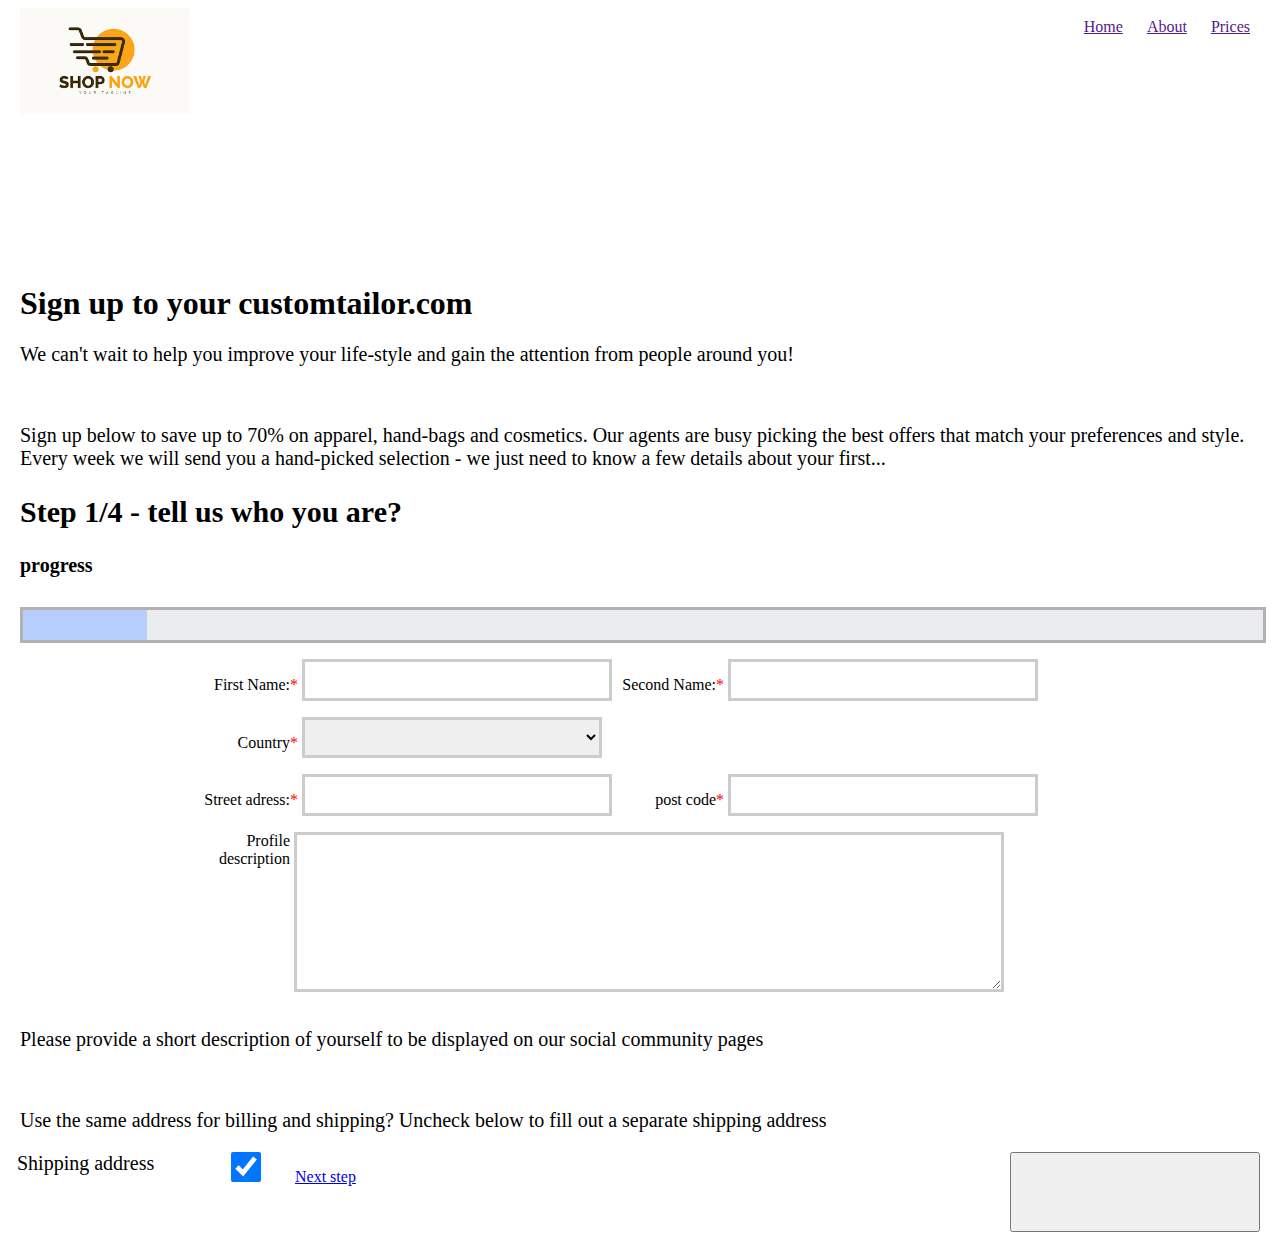
==== html-css/week3/index.html @ 25ad5415 "last" ====
<!DOCTYPE html>
<html>
	<head>
		<meta charset="utf-8" />
	
		<title> HTML form</title>
		<link rel="stylesheet" href="style.css">
	</head>
	<base href="https://raw.githubusercontent.com/Nermin-y/homework/master/html-css/week3/index.html">
	<body>
	<header>
		<div class="container">
			<div class="logo">
			  <img src="[data-uri]" alt="logo" class="image">
		   </div> 
		   <div class="navigation">
		  <nav>
				  <ul>
				  <li><a href="">Home</a></li>
				  <li><a href="">About</a></li>
				  <li><a href="">Prices</a></li>
				  </ul>
			  </nav>
		   </div> 
		 </div>
    </header>
	<main>
		<h1>Sign up to your customtailor.com</h1>
		<p>We can't wait to help you improve your life-style and gain the attention from people around you!</p>
		<br>
		<p>Sign up below to save up to 70% on apparel, hand-bags and cosmetics.
		Our agents are busy picking the best offers that match your preferences and style.
		Every week we will send you a hand-picked selection - we just need to know a few details about your first...</p>
		<h2>Step 1/4 - tell us who you are?</h2>
		<p class="first"><strong> progress</strong></p>
	<div class="progress">
		<span class="text">
			<div style="width: 10%;"></div>
		  </span>
    </div>
  
  <div>
  <form action="https://htmlpreview.github.io/?https://github.com/Nermin-y/homework/blob/master/html-css/week3/index2.html" method="post">
	<ul>
	 <li>
	   <label for="name"> First Name:</label><span style="color: red !important; display: inline; float: none;">*</span>   
	   <input type="text" name="last-name" id="last-name" required="">
	   <label for="name">Second Name:</label><span style="color: red !important; display: inline; float: none;">*</span>   
	   <input type="text" id="name" name="user_name"id="first-name" required>
	 </li>
	 <li>
		 <label for="country">Country</label><span style="color: red !important; display: inline; float: none;">*</span>      
        
		<select id="country" name="country" class="form-control"required>
			<option value="Afghanistan"></option>
			<option value="Åland Islands"></option>
			<option value="Albania">Albania</option>
			<option value="Algeria">Algeria</option>
			<option value="American Samoa">American Samoa</option>
			<option value="Andorra">Andorra</option>
			<option value="Angola">Angola</option>
			<option value="Anguilla">Anguilla</option>
			<option value="Antarctica">Antarctica</option>
			<option value="Antigua and Barbuda">Antigua and Barbuda</option>
			<option value="Argentina">Argentina</option>
			<option value="Armenia">Armenia</option>
			<option value="Aruba">Aruba</option>
			<option value="Australia">Australia</option>
			<option value="Austria">Austria</option>
			<option value="Azerbaijan">Azerbaijan</option>
			<option value="Bahamas">Bahamas</option>
			<option value="Bahrain">Bahrain</option>
			<option value="Bangladesh">Bangladesh</option>
			<option value="Barbados">Barbados</option>
			<option value="Belarus">Belarus</option>
			<option value="Belgium">Belgium</option>
			<option value="Belize">Belize</option>
			<option value="Benin">Benin</option>
			<option value="Bermuda">Bermuda</option>
			<option value="Bhutan">Bhutan</option>
			<option value="Bolivia">Bolivia</option>
			<option value="Bosnia and Herzegovina">Bosnia and Herzegovina</option>
			<option value="Botswana">Botswana</option>
			<option value="Bouvet Island">Bouvet Island</option>
			<option value="Brazil">Brazil</option>
			<option value="British Indian Ocean Territory">British Indian Ocean Territory</option>
			<option value="Brunei Darussalam">Brunei Darussalam</option>
			<option value="Bulgaria">Bulgaria</option>
			<option value="Burkina Faso">Burkina Faso</option>
			<option value="Burundi">Burundi</option>
			<option value="Cambodia">Cambodia</option>
			<option value="Cameroon">Cameroon</option>
			<option value="Canada">Canada</option>
			<option value="Cape Verde">Cape Verde</option>
			<option value="Cayman Islands">Cayman Islands</option>
			<option value="Central African Republic">Central African Republic</option>
			<option value="Chad">Chad</option>
			<option value="Chile">Chile</option>
			<option value="China">China</option>
			<option value="Christmas Island">Christmas Island</option>
			<option value="Cocos (Keeling) Islands">Cocos (Keeling) Islands</option>
			<option value="Colombia">Colombia</option>
			<option value="Comoros">Comoros</option>
			<option value="Congo">Congo</option>
			<option value="Congo, The Democratic Republic of The">Congo, The Democratic Republic of The</option>
			<option value="Cook Islands">Cook Islands</option>
			<option value="Costa Rica">Costa Rica</option>
			<option value="Cote D'ivoire">Cote D'ivoire</option>
			<option value="Croatia">Croatia</option>
			<option value="Cuba">Cuba</option>
			<option value="Cyprus">Cyprus</option>
			<option value="Czech Republic">Czech Republic</option>
			<option value="Denmark">Denmark</option>
			<option value="Djibouti">Djibouti</option>
			<option value="Dominica">Dominica</option>
			<option value="Dominican Republic">Dominican Republic</option>
			<option value="Ecuador">Ecuador</option>
			<option value="Egypt">Egypt</option>
			<option value="El Salvador">El Salvador</option>
			<option value="Equatorial Guinea">Equatorial Guinea</option>
			<option value="Eritrea">Eritrea</option>
			<option value="Estonia">Estonia</option>
			<option value="Ethiopia">Ethiopia</option>
			<option value="Falkland Islands (Malvinas)">Falkland Islands (Malvinas)</option>
			<option value="Faroe Islands">Faroe Islands</option>
			<option value="Fiji">Fiji</option>
			<option value="Finland">Finland</option>
			<option value="France">France</option>
			<option value="French Guiana">French Guiana</option>
			<option value="French Polynesia">French Polynesia</option>
			<option value="French Southern Territories">French Southern Territories</option>
			<option value="Gabon">Gabon</option>
			<option value="Gambia">Gambia</option>
			<option value="Georgia">Georgia</option>
			<option value="Germany">Germany</option>
			<option value="Ghana">Ghana</option>
			<option value="Gibraltar">Gibraltar</option>
			<option value="Greece">Greece</option>
			<option value="Greenland">Greenland</option>
			<option value="Grenada">Grenada</option>
			<option value="Guadeloupe">Guadeloupe</option>
			<option value="Guam">Guam</option>
			<option value="Guatemala">Guatemala</option>
			<option value="Guernsey">Guernsey</option>
			<option value="Guinea">Guinea</option>
			<option value="Guinea-bissau">Guinea-bissau</option>
			<option value="Guyana">Guyana</option>
			<option value="Haiti">Haiti</option>
			<option value="Heard Island and Mcdonald Islands">Heard Island and Mcdonald Islands</option>
			<option value="Holy See (Vatican City State)">Holy See (Vatican City State)</option>
			<option value="Honduras">Honduras</option>
			<option value="Hong Kong">Hong Kong</option>
			<option value="Hungary">Hungary</option>
			<option value="Iceland">Iceland</option>
			<option value="India">India</option>
			<option value="Indonesia">Indonesia</option>
			<option value="Iran, Islamic Republic of">Iran, Islamic Republic of</option>
			<option value="Iraq">Iraq</option>
			<option value="Ireland">Ireland</option>
			<option value="Isle of Man">Isle of Man</option>
			<option value="Israel">Israel</option>
			<option value="Italy">Italy</option>
			<option value="Jamaica">Jamaica</option>
			<option value="Japan">Japan</option>
			<option value="Jersey">Jersey</option>
			<option value="Jordan">Jordan</option>
			<option value="Kazakhstan">Kazakhstan</option>
			<option value="Kenya">Kenya</option>
			<option value="Kiribati">Kiribati</option>
			<option value="Korea, Democratic People's Republic of">Korea, Democratic People's Republic of</option>
			<option value="Korea, Republic of">Korea, Republic of</option>
			<option value="Kuwait">Kuwait</option>
			<option value="Kyrgyzstan">Kyrgyzstan</option>
			<option value="Lao People's Democratic Republic">Lao People's Democratic Republic</option>
			<option value="Latvia">Latvia</option>
			<option value="Lebanon">Lebanon</option>
			<option value="Lesotho">Lesotho</option>
			<option value="Liberia">Liberia</option>
			<option value="Libyan Arab Jamahiriya">Libyan Arab Jamahiriya</option>
			<option value="Liechtenstein">Liechtenstein</option>
			<option value="Lithuania">Lithuania</option>
			<option value="Luxembourg">Luxembourg</option>
			<option value="Macao">Macao</option>
			<option value="Macedonia, The Former Yugoslav Republic of">Macedonia, The Former Yugoslav Republic of</option>
			<option value="Madagascar">Madagascar</option>
			<option value="Malawi">Malawi</option>
			<option value="Malaysia">Malaysia</option>
			<option value="Maldives">Maldives</option>
			<option value="Mali">Mali</option>
			<option value="Malta">Malta</option>
			<option value="Marshall Islands">Marshall Islands</option>
			<option value="Martinique">Martinique</option>
			<option value="Mauritania">Mauritania</option>
			<option value="Mauritius">Mauritius</option>
			<option value="Mayotte">Mayotte</option>
			<option value="Mexico">Mexico</option>
			<option value="Micronesia, Federated States of">Micronesia, Federated States of</option>
			<option value="Moldova, Republic of">Moldova, Republic of</option>
			<option value="Monaco">Monaco</option>
			<option value="Mongolia">Mongolia</option>
			<option value="Montenegro">Montenegro</option>
			<option value="Montserrat">Montserrat</option>
			<option value="Morocco">Morocco</option>
			<option value="Mozambique">Mozambique</option>
			<option value="Myanmar">Myanmar</option>
			<option value="Namibia">Namibia</option>
			<option value="Nauru">Nauru</option>
			<option value="Nepal">Nepal</option>
			<option value="Netherlands">Netherlands</option>
			<option value="Netherlands Antilles">Netherlands Antilles</option>
			<option value="New Caledonia">New Caledonia</option>
			<option value="New Zealand">New Zealand</option>
			<option value="Nicaragua">Nicaragua</option>
			<option value="Niger">Niger</option>
			<option value="Nigeria">Nigeria</option>
			<option value="Niue">Niue</option>
			<option value="Norfolk Island">Norfolk Island</option>
			<option value="Northern Mariana Islands">Northern Mariana Islands</option>
			<option value="Norway">Norway</option>
			<option value="Oman">Oman</option>
			<option value="Pakistan">Pakistan</option>
			<option value="Palau">Palau</option>
			<option value="Palestinian Territory, Occupied">Palestinian Territory, Occupied</option>
			<option value="Panama">Panama</option>
			<option value="Papua New Guinea">Papua New Guinea</option>
			<option value="Paraguay">Paraguay</option>
			<option value="Peru">Peru</option>
			<option value="Philippines">Philippines</option>
			<option value="Pitcairn">Pitcairn</option>
			<option value="Poland">Poland</option>
			<option value="Portugal">Portugal</option>
			<option value="Puerto Rico">Puerto Rico</option>
			<option value="Qatar">Qatar</option>
			<option value="Reunion">Reunion</option>
			<option value="Romania">Romania</option>
			<option value="Russian Federation">Russian Federation</option>
			<option value="Rwanda">Rwanda</option>
			<option value="Saint Helena">Saint Helena</option>
			<option value="Saint Kitts and Nevis">Saint Kitts and Nevis</option>
			<option value="Saint Lucia">Saint Lucia</option>
			<option value="Saint Pierre and Miquelon">Saint Pierre and Miquelon</option>
			<option value="Saint Vincent and The Grenadines">Saint Vincent and The Grenadines</option>
			<option value="Samoa">Samoa</option>
			<option value="San Marino">San Marino</option>
			<option value="Sao Tome and Principe">Sao Tome and Principe</option>
			<option value="Saudi Arabia">Saudi Arabia</option>
			<option value="Senegal">Senegal</option>
			<option value="Serbia">Serbia</option>
			<option value="Seychelles">Seychelles</option>
			<option value="Sierra Leone">Sierra Leone</option>
			<option value="Singapore">Singapore</option>
			<option value="Slovakia">Slovakia</option>
			<option value="Slovenia">Slovenia</option>
			<option value="Solomon Islands">Solomon Islands</option>
			<option value="Somalia">Somalia</option>
			<option value="South Africa">South Africa</option>
			<option value="South Georgia and The South Sandwich Islands">South Georgia and The South Sandwich Islands</option>
			<option value="Spain">Spain</option>
			<option value="Sri Lanka">Sri Lanka</option>
			<option value="Sudan">Sudan</option>
			<option value="Suriname">Suriname</option>
			<option value="Svalbard and Jan Mayen">Svalbard and Jan Mayen</option>
			<option value="Swaziland">Swaziland</option>
			<option value="Sweden">Sweden</option>
			<option value="Switzerland">Switzerland</option>
			<option value="Syrian Arab Republic">Syrian Arab Republic</option>
			<option value="Taiwan">Taiwan</option>
			<option value="Tajikistan">Tajikistan</option>
			<option value="Tanzania, United Republic of">Tanzania, United Republic of</option>
			<option value="Thailand">Thailand</option>
			<option value="Timor-leste">Timor-leste</option>
			<option value="Togo">Togo</option>
			<option value="Tokelau">Tokelau</option>
			<option value="Tonga">Tonga</option>
			<option value="Trinidad and Tobago">Trinidad and Tobago</option>
			<option value="Tunisia">Tunisia</option>
			<option value="Turkey">Turkey</option>
			<option value="Turkmenistan">Turkmenistan</option>
			<option value="Turks and Caicos Islands">Turks and Caicos Islands</option>
			<option value="Tuvalu">Tuvalu</option>
			<option value="Uganda">Uganda</option>
			<option value="Ukraine">Ukraine</option>
			<option value="United Arab Emirates">United Arab Emirates</option>
			<option value="United Kingdom">United Kingdom</option>
			<option value="United States">United States</option>
			<option value="United States Minor Outlying Islands">United States Minor Outlying Islands</option>
			<option value="Uruguay">Uruguay</option>
			<option value="Uzbekistan">Uzbekistan</option>
			<option value="Vanuatu">Vanuatu</option>
			<option value="Venezuela">Venezuela</option>
			<option value="Viet Nam">Viet Nam</option>
			<option value="Virgin Islands, British">Virgin Islands, British</option>
			<option value="Virgin Islands, U.S.">Virgin Islands, U.S.</option>
			<option value="Wallis and Futuna">Wallis and Futuna</option>
			<option value="Western Sahara">Western Sahara</option>
			<option value="Yemen">Yemen</option>
			<option value="Zambia">Zambia</option>
			<option value="Zimbabwe">Zimbabwe</option>
		</select>
			</li>
			<li>
				<label for="Street adress">Street adress:</label><span style="color: red !important; display: inline; float: none;">*</span>
				<input type="adress" id="adress" name="user_adress"required>
				  
				<label for="post code">post code</label><span style="color: red !important; display: inline; float: none;">*</span>
				<input id="zip" name="zip" type="text" pattern="[0-9]{4}*">
			</li>
			<li>
				<label for="profile">Profile description</label>
				<textarea name="profile-description" id="profile-description" cols="10" rows="5" maxlength="500"></textarea>
			</li>
			 </ul>
			</div> 
          <div>
			<p>Please provide a short description of yourself to be displayed on our social community pages </p>
			<br>
		<p class="shipping">Use the same address for billing and shipping? Uncheck below to fill out a separate shipping address</p>
			<label class="box" for="Shipping">Shipping address</label>
			<input class="adr" type="checkbox" id="Shipping address" name="Shipping " vale name="adress "checked>
			<a href="https://htmlpreview.github.io/?https://github.com/Nermin-y/homework/blob/master/html-css/week3/index2.html">Next step<button type="submit"></button></a>
		</div> 
	  </form> 
	</main>
 </body>
</html>
---- html-css/week3/style.css ----
body{margin-left: 20px;margin-right: 20px;}
.container{display: flex;flex-direction: row;justify-content: space-between;width: 100%;}
nav li {padding: 10px;margin: 0px;
  display: inline-block;}
 .logo img{padding: 0px;margin: 0px;height: 60%;}
 
main{margin-top: 100px;}

h1{margin-top: 20px;}
  h2{font-size: 30px;}
h4{font-size: 20px;}


p{align-items: center;font-size: 20px;}
.progress {margin-top: 0;}

 .text{position: relative; width: 100%;border: 2px;height: 30px; background-color: #ebecee;margin-top: 30px;display: block;border: 3px solid rgb(179, 177, 177);}
.text div{position: absolute;height: 100%;top: 0;left: 0;background-color: rgb(182, 206, 252);}
.chek{ display: inline-block;}
form {
  /* Center the form on the page */
  margin: 0 auto;
  width: 900px;
  padding: 1em;}

ul {
  list-style: none;
  padding: 0;
  margin: 0;
}

form li + li {
  margin-top: 1em;
}

label {
  display: inline-block;padding: 0;
  width: 100px;
  text-align: right;
}

input,
textarea {
  font: 30px sans-serif; width: 300px; border: 3px solid #CCC;
  
}
select, textarea {
  font: 30px sans-serif; width: 300px; border: 3px solid #CCC; 
}
textarea {
  vertical-align: top;display: inline-block;
  width: 700px;
  text-align: right;
  height: 5em;
}
#Shipping address{font-size: 10px;}
button{float: right; font-size: 20px;width: 250px;height: 80px;margin-right: 0px;margin-bottom: 10px;}
.shipping{font-size: 20px;}
 .box {font-size: 20px; vertical-align: top;display: inline-block;
  width: 300px;text-align: left; height: 5em;margin-left: -3px;}
  .form-check{margin-left: -80px;
    margin-bottom: 20px;
    padding: 30px;
    font-size: 20px;
    font-weight: bold;
    padding-bottom: 80px;
}
.radio{width: 100px;
  height: 16px;
  margin: -8px 5px;
  padding: 12px;}
  .mon{margin: 10px; }
  .adr{font: 30px sans-serif; width: 50px;  margin: 0 20px 0;;height: 1em;color: red;padding: 0;margin-left: -100px;}
 .chek{display: inline-block;position: relative;padding: 0;}
 .column{
  columns: 2 10px;
  font-size: 30px;padding: 20px;text-align: center;
}
.image{display: grid;
  grid-template-columns: repeat(3,1fr);
  margin: 3rem 3rem 3rem 3rem;
}}
.ss{ 
  font-size: 30px;padding:60px;text-align: center;}
.images{
    display: flex;
    flex-direction: row;
    flex-wrap: wrap;
    justify-content: flex-start;
    gap: 40px 20px;
}
 
  @media screen and (max-width: 768px) {
    artical { width:100%; }
    form{width:100%;font-size: 20px;}
    progress{width:100%}
    progressBar{width:100%}
    }
}
 li {
  display: list-item;
  text-align: -webkit-match-parent;margin-top: ;
}
radio{display: block;color: brown;}
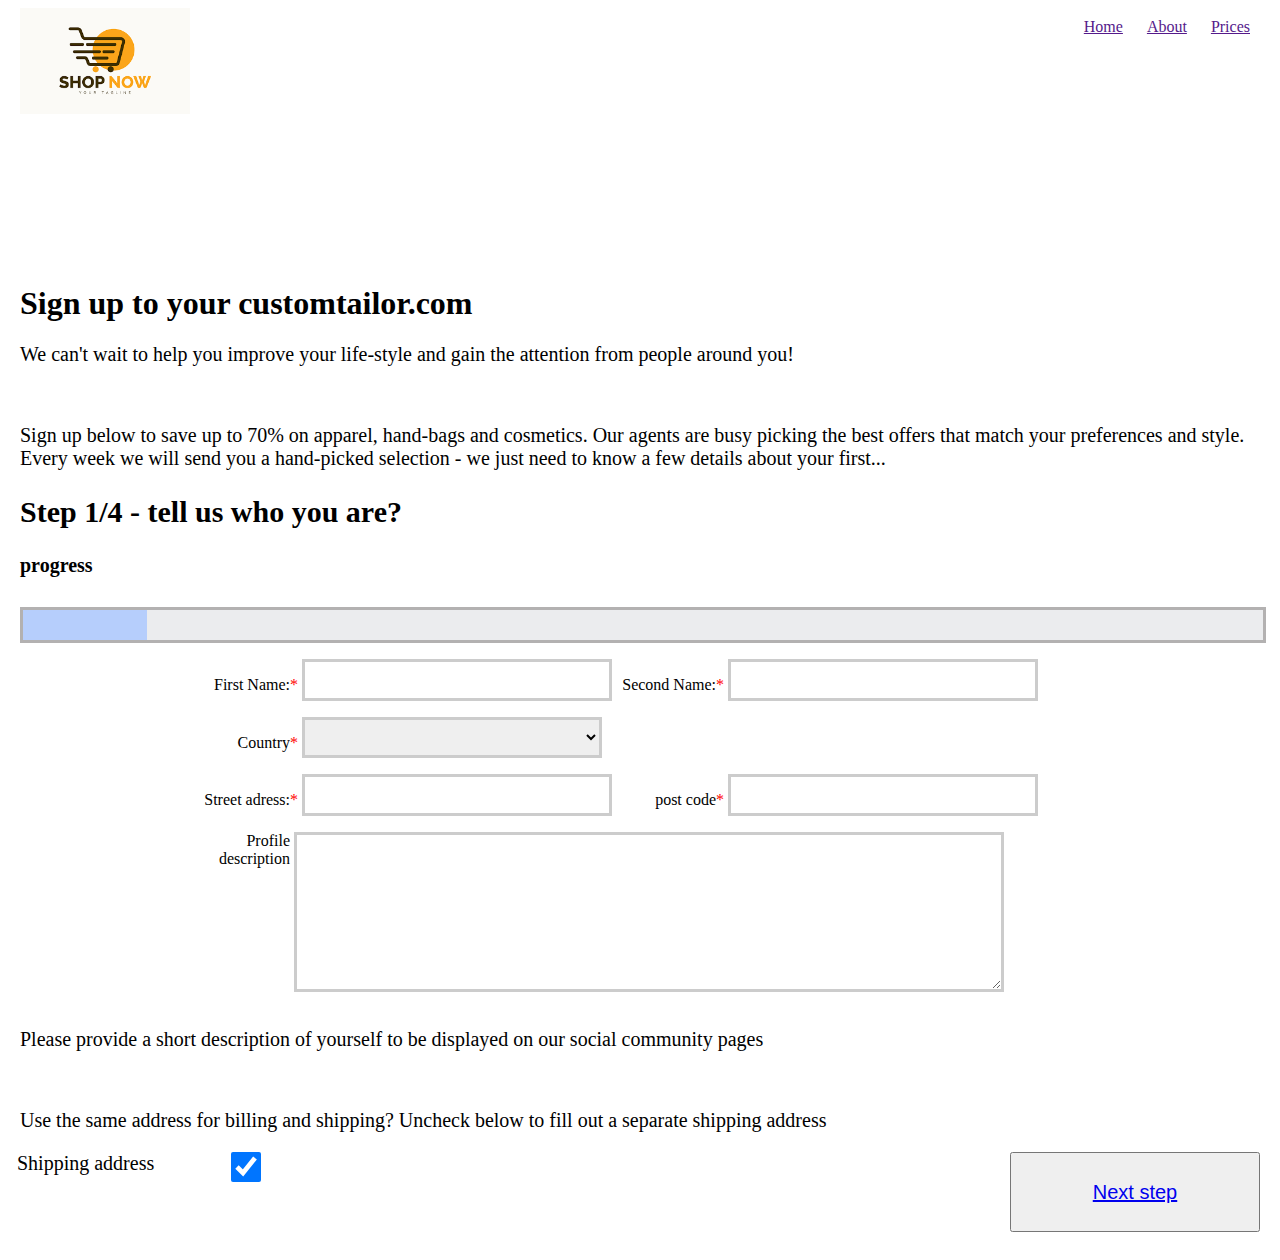
==== commit fc419468: "Update index.html" ====
--- a/html-css/week3/index.html
+++ b/html-css/week3/index.html
@@ -317,7 +317,7 @@
 		<p class="shipping">Use the same address for billing and shipping? Uncheck below to fill out a separate shipping address</p>
 			<label class="box" for="Shipping">Shipping address</label>
 			<input class="adr" type="checkbox" id="Shipping address" name="Shipping " vale name="adress "checked>
-			<a href="https://htmlpreview.github.io/?https://github.com/Nermin-y/homework/blob/master/html-css/week3/index2.html">Next step<button type="submit"></button></a>
+			<button type="submit"><a href="https://htmlpreview.github.io/?https://github.com/Nermin-y/homework/blob/master/html-css/week3/index2.html">Next step</a></button>
 		</div> 
 	  </form> 
 	</main>
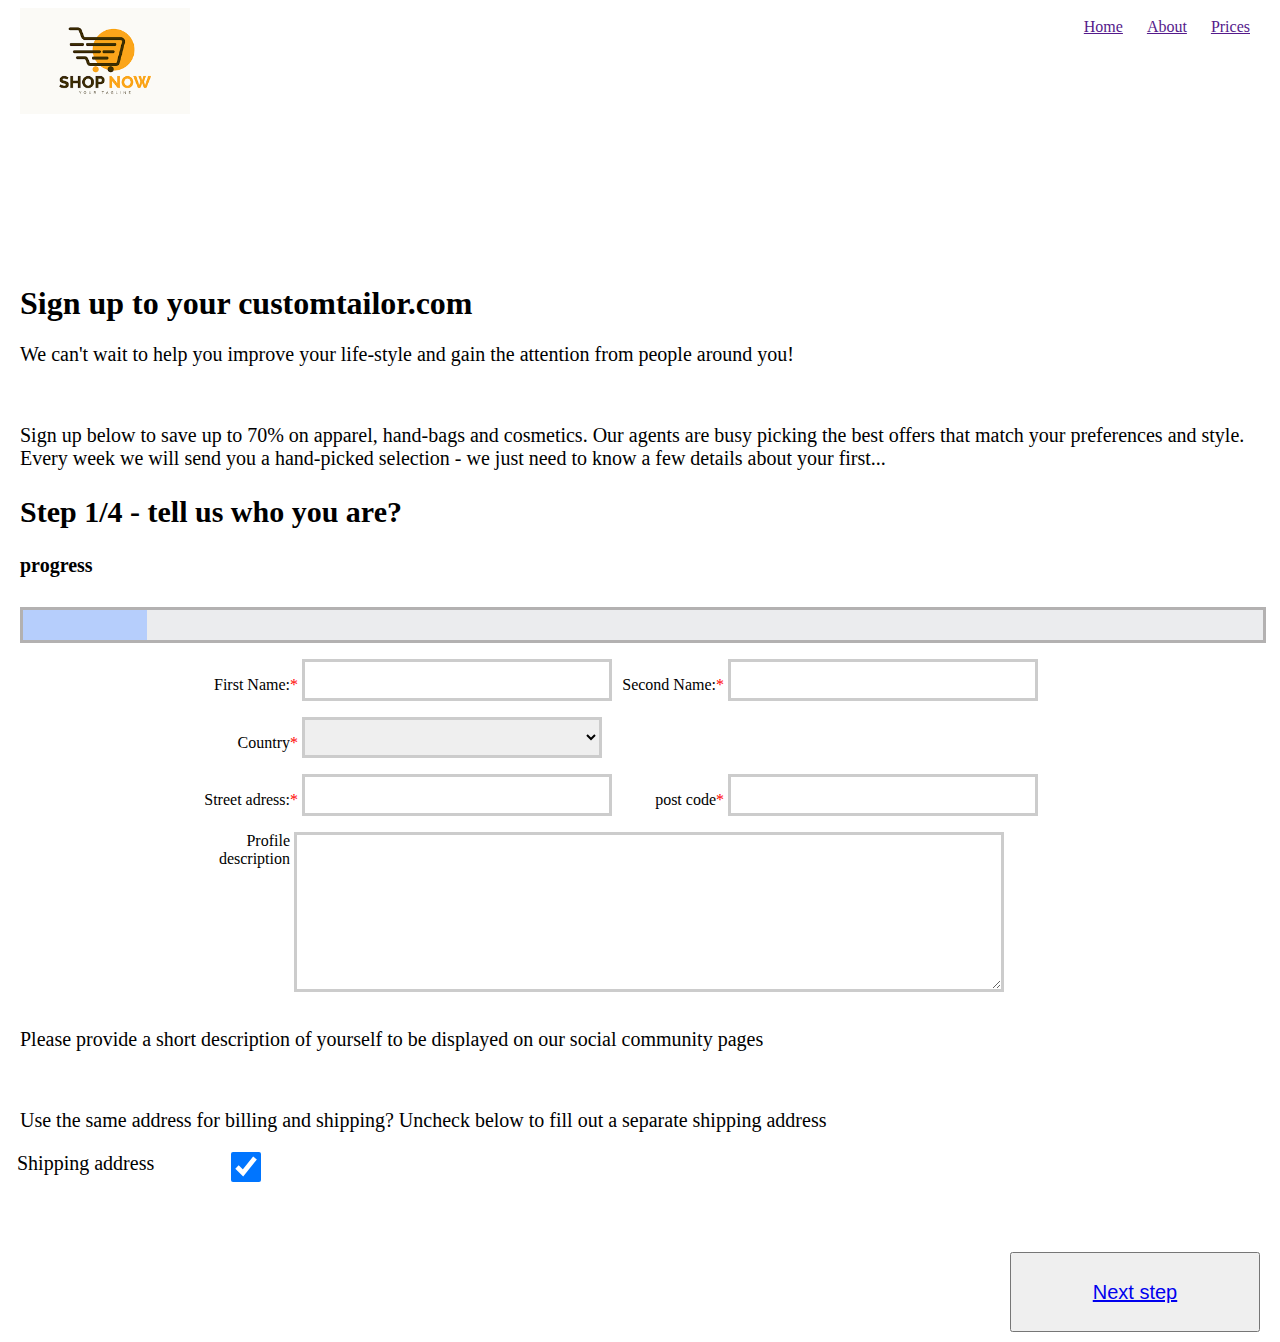
==== commit d38f77e1: "Update index.html" ====
--- a/html-css/week3/index.html
+++ b/html-css/week3/index.html
@@ -317,8 +317,10 @@
 		<p class="shipping">Use the same address for billing and shipping? Uncheck below to fill out a separate shipping address</p>
 			<label class="box" for="Shipping">Shipping address</label>
 			<input class="adr" type="checkbox" id="Shipping address" name="Shipping " vale name="adress "checked>
+		  <div>
 			<button type="submit"><a href="https://htmlpreview.github.io/?https://github.com/Nermin-y/homework/blob/master/html-css/week3/index2.html">Next step</a></button>
-		</div> 
+		  </div> 
+		  </div>
 	  </form> 
 	</main>
  </body>
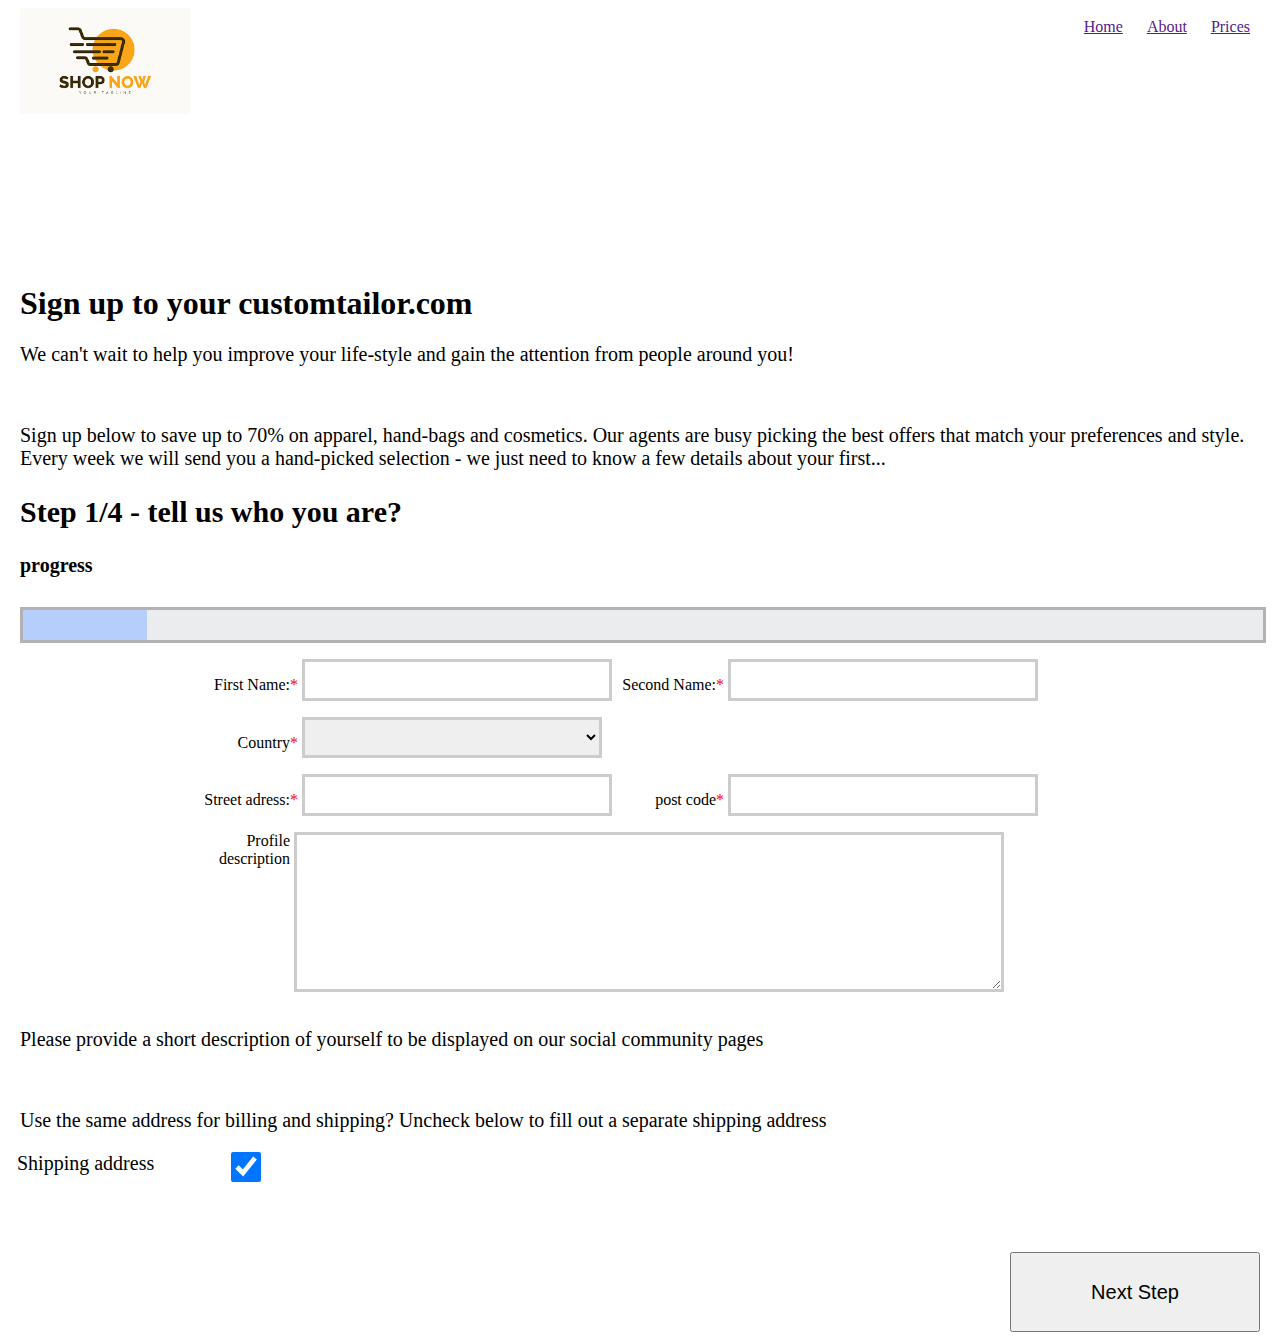
==== commit 6b6a4f4f: "Update index.html" ====
--- a/html-css/week3/index.html
+++ b/html-css/week3/index.html
@@ -318,7 +318,8 @@
 			<label class="box" for="Shipping">Shipping address</label>
 			<input class="adr" type="checkbox" id="Shipping address" name="Shipping " vale name="adress "checked>
 		  <div>
-			<button type="submit"><a href="https://htmlpreview.github.io/?https://github.com/Nermin-y/homework/blob/master/html-css/week3/index2.html">Next step</a></button>
+			  <a class="next-step-anchor" href="https://htmlpreview.github.io/?https://github.com/Nermin-y/homework/blob/master/html-css/week3/index2.html"><button name="next-step" class="next-step-b">Next Step</button></a>
+			
 		  </div> 
 		  </div>
 	  </form> 
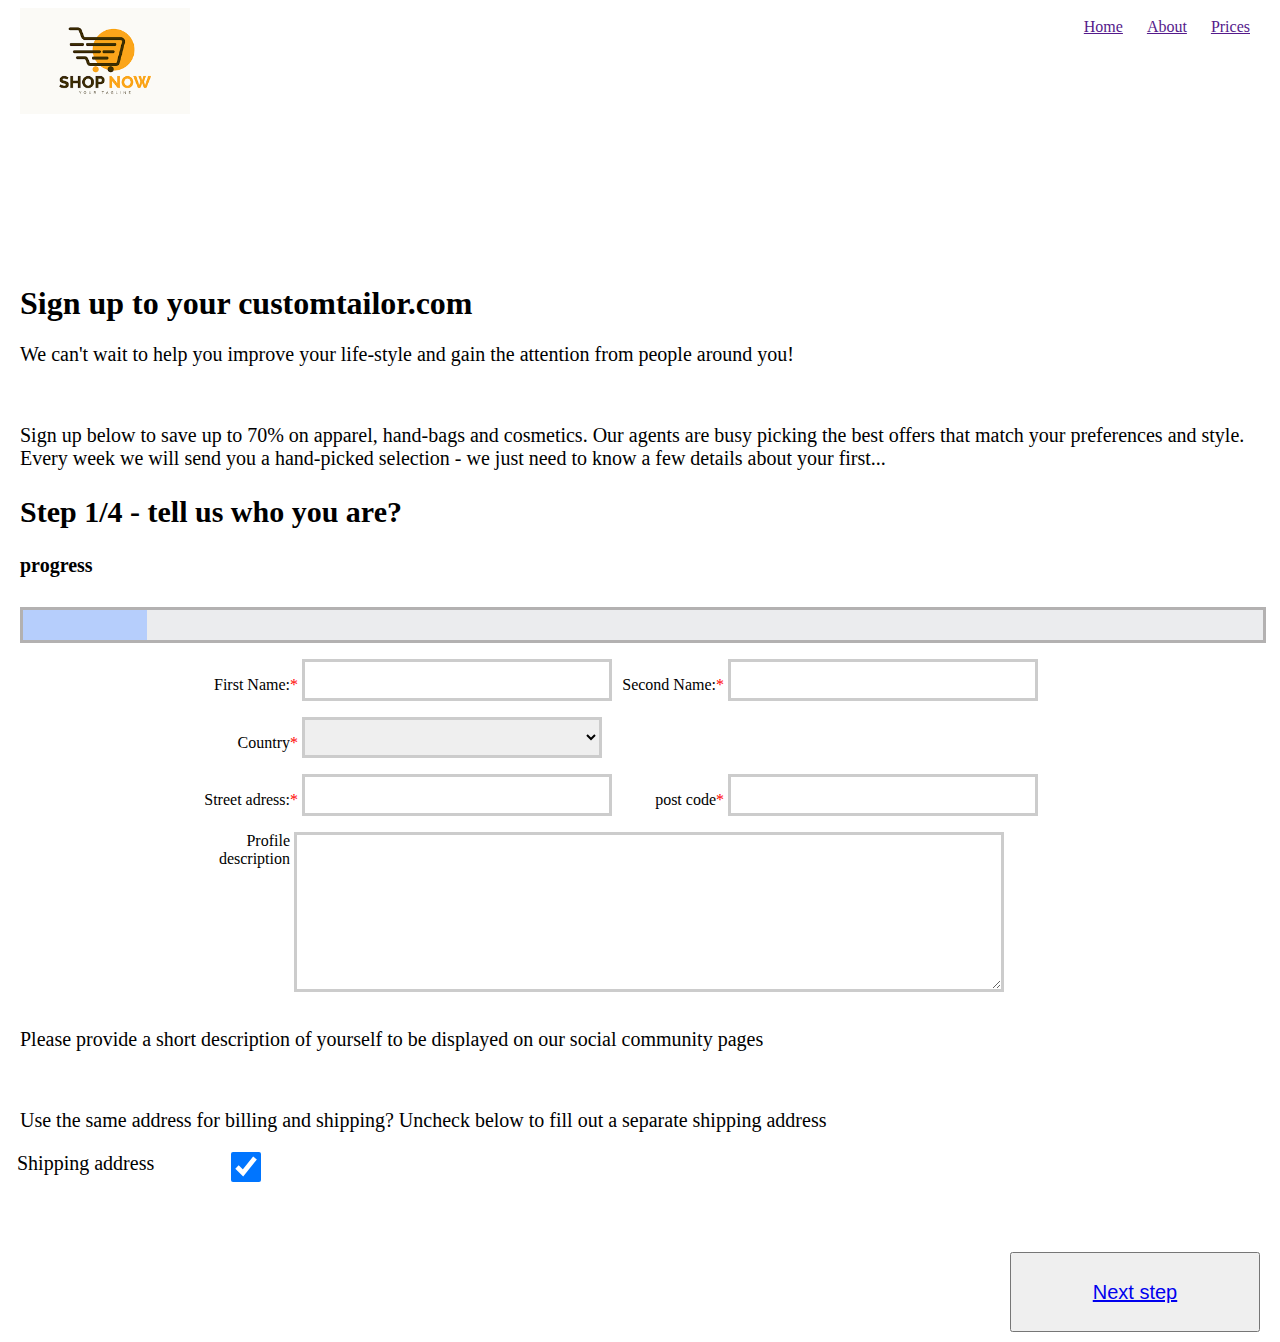
==== commit 67a1d675: "Update index.html" ====
--- a/html-css/week3/index.html
+++ b/html-css/week3/index.html
@@ -318,8 +318,8 @@
 			<label class="box" for="Shipping">Shipping address</label>
 			<input class="adr" type="checkbox" id="Shipping address" name="Shipping " vale name="adress "checked>
 		  <div>
-			  <a class="next-step-anchor" href="https://htmlpreview.github.io/?https://github.com/Nermin-y/homework/blob/master/html-css/week3/index2.html"><button name="next-step" class="next-step-b">Next Step</button></a>
-			
+			  
+			<button type="submit"><a href="https://htmlpreview.github.io/?https://github.com/Nermin-y/homework/blob/master/html-css/week3/index2.html">Next step</a></button>
 		  </div> 
 		  </div>
 	  </form> 
